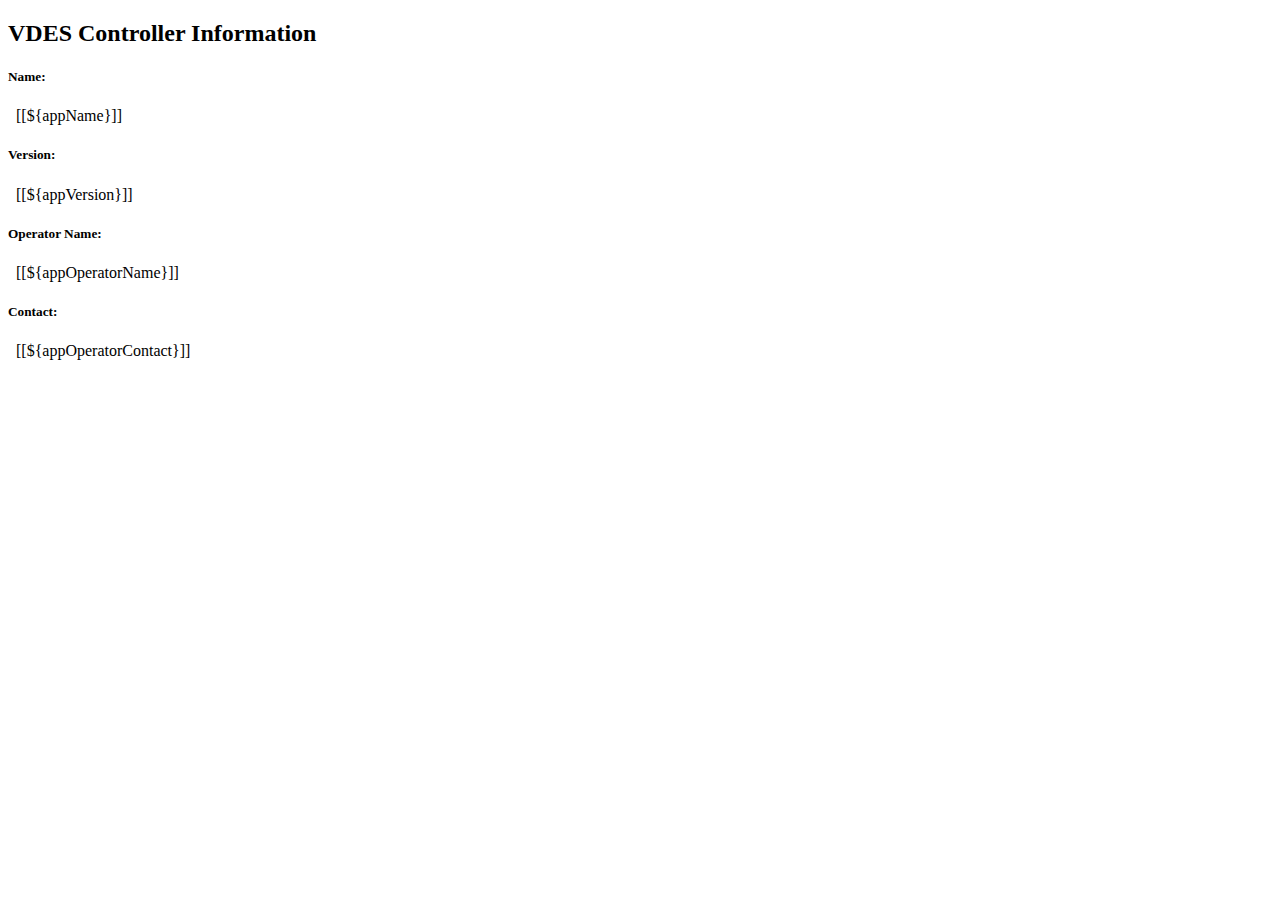
==== src/main/resources/templates/about.html @ 46bd4464 "Automatic licence updates" ====
<!--
  ~ Copyright (c) 2021 GLA Research and Development Directorate
  ~
  ~ Licensed under the Apache License, Version 2.0 (the "License");
  ~ you may not use this file except in compliance with the License.
  ~ You may obtain a copy of the License at
  ~
  ~      http://www.apache.org/licenses/LICENSE-2.0
  ~
  ~ Unless required by applicable law or agreed to in writing, software
  ~ distributed under the License is distributed on an "AS IS" BASIS,
  ~ WITHOUT WARRANTIES OR CONDITIONS OF ANY KIND, either express or implied.
  ~ See the License for the specific language governing permissions and
  ~ limitations under the License.
  -->

<!DOCTYPE html>
<html xmlns:th="http://www.thymeleaf.org">
    <head>
        <th:block th:include="fragments/general.html :: headerfiles"></th:block>
    </head>
    <body>
        <div class="d-flex flex-column vh-100">
            <div th:replace="fragments/general.html :: navbar"></div>
            <div class="flex-fill flex-grow-1 flex-shrink-0">
                <div id="main-content" class="container mt-3">
                    <div class="card shadow" sec:authorize="isAuthenticated()">
                        <div class="card-header">
                            <h2>VDES Controller Information</h2>
                        </div>
                        <div class="card-body">
                            <div class="row p-1">
                                <h5>Name:</h5>&nbsp
                                <span>[[${appName}]]</span>
                            </div>
                            <div class="row p-1">
                                <h5>Version:</h5>&nbsp
                                <span>[[${appVersion}]]</span>
                            </div>
                            <div class="row p-1">
                                <h5>Operator Name:</h5>&nbsp
                                <span>[[${appOperatorName}]]</span>
                            </div>
                            <div class="row p-1">
                                <h5>Contact:</h5>&nbsp
                                <span>[[${appOperatorContact}]]</span>
                            </div>
                        </div>
                    </div>
                </div>
            </div>
            <div th:replace="fragments/general.html :: footer"></div>
        </div>
        <script th:src="@{/webjars/jquery/jquery.min.js}"></script>
        <script th:src="@{/webjars/bootstrap/js/bootstrap.min.js}"></script>
    </body>
</html>
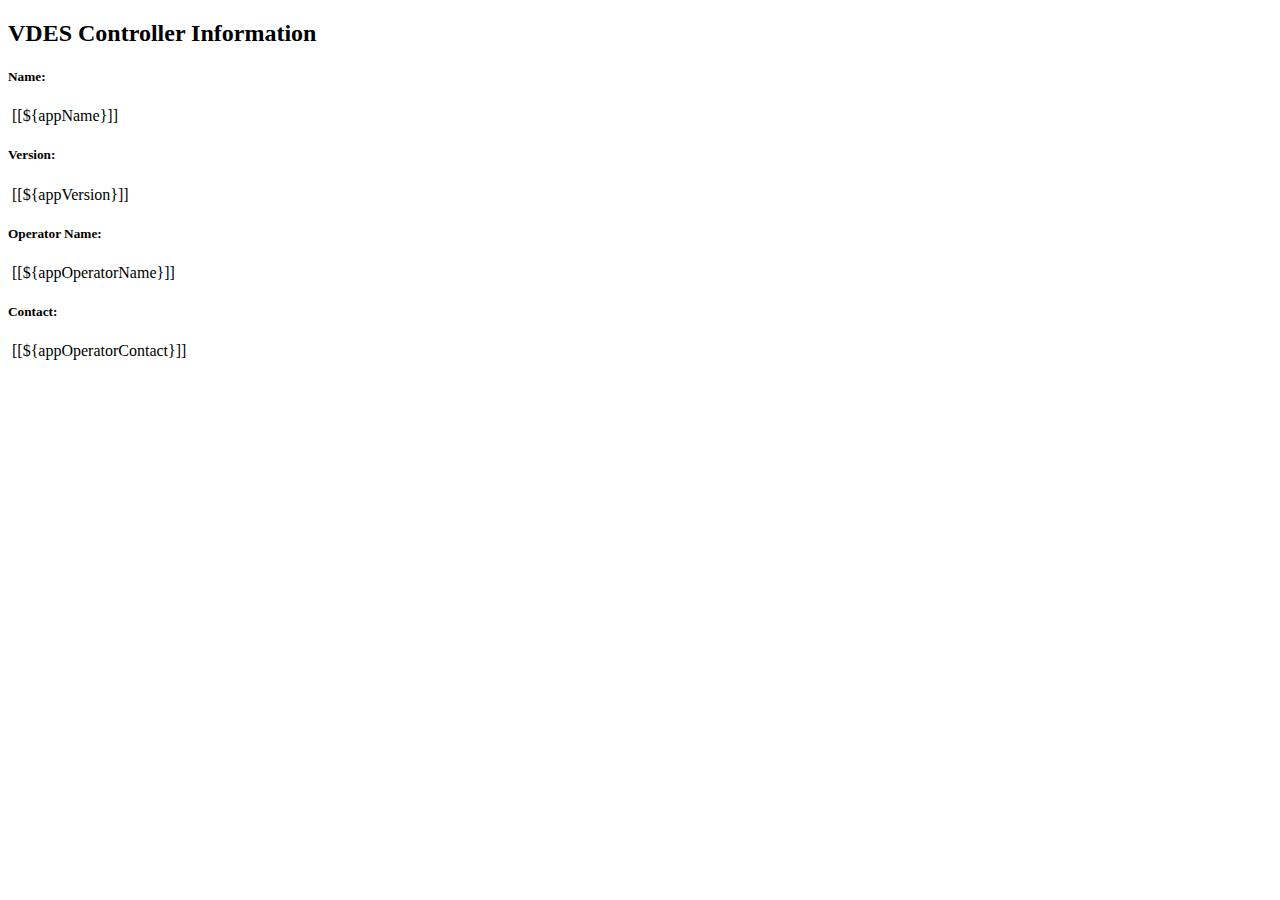
==== commit b1f4e1a4: "Upgrading kafka, geomesa, boostrap and jquery" ====
--- a/src/main/resources/templates/about.html
+++ b/src/main/resources/templates/about.html
@@ -22,7 +22,7 @@
     <body>
         <div class="d-flex flex-column vh-100">
             <div th:replace="fragments/general.html :: navbar"></div>
-            <div class="flex-fill flex-grow-1 flex-shrink-0">
+            <div class="flex-fill flex-grow-1 flex-shrink-0 sky-bg">
                 <div id="main-content" class="container mt-3">
                     <div class="card shadow" sec:authorize="isAuthenticated()">
                         <div class="card-header">
@@ -30,20 +30,20 @@
                         </div>
                         <div class="card-body">
                             <div class="row p-1">
-                                <h5>Name:</h5>&nbsp
-                                <span>[[${appName}]]</span>
+                                <div class="col-sm-2"><h5>Name:</h5></div>
+                                <div class="col-sm-10"><span>&nbsp;[[${appName}]]</span></div>
                             </div>
                             <div class="row p-1">
-                                <h5>Version:</h5>&nbsp
-                                <span>[[${appVersion}]]</span>
+                                <div class="col-sm-2"><h5>Version:</h5></div>
+                                <div class="col-sm-10"><span>&nbsp;[[${appVersion}]]</span></div>
                             </div>
                             <div class="row p-1">
-                                <h5>Operator Name:</h5>&nbsp
-                                <span>[[${appOperatorName}]]</span>
+                                <div class="col-sm-2"><h5>Operator Name:</h5></div>
+                                <div class="col-sm-10"><span>&nbsp;[[${appOperatorName}]]</span></div>
                             </div>
                             <div class="row p-1">
-                                <h5>Contact:</h5>&nbsp
-                                <span>[[${appOperatorContact}]]</span>
+                                <div class="col-sm-2"><h5>Contact:</h5></div>
+                                <div class="col-sm-10"><span>&nbsp;[[${appOperatorContact}]]</span></div>
                             </div>
                         </div>
                     </div>
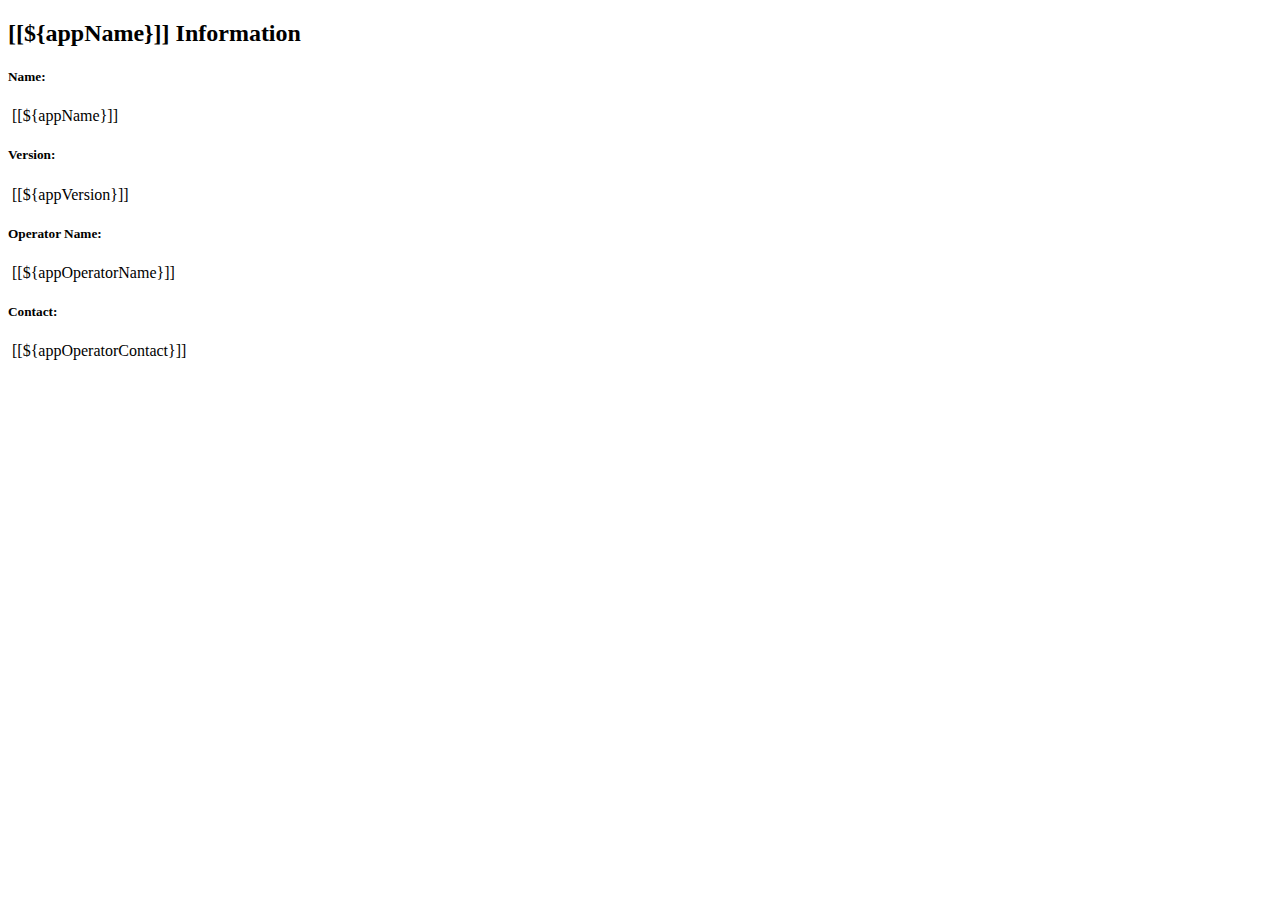
==== commit e3d390dc: "Removing last hardcoded app name reference" ====
--- a/src/main/resources/templates/about.html
+++ b/src/main/resources/templates/about.html
@@ -26,7 +26,7 @@
                 <div id="main-content" class="container mt-3">
                     <div class="card shadow" sec:authorize="isAuthenticated()">
                         <div class="card-header">
-                            <h2>VDES Controller Information</h2>
+                            <h2>[[${appName}]] Information</h2>
                         </div>
                         <div class="card-body">
                             <div class="row p-1">
